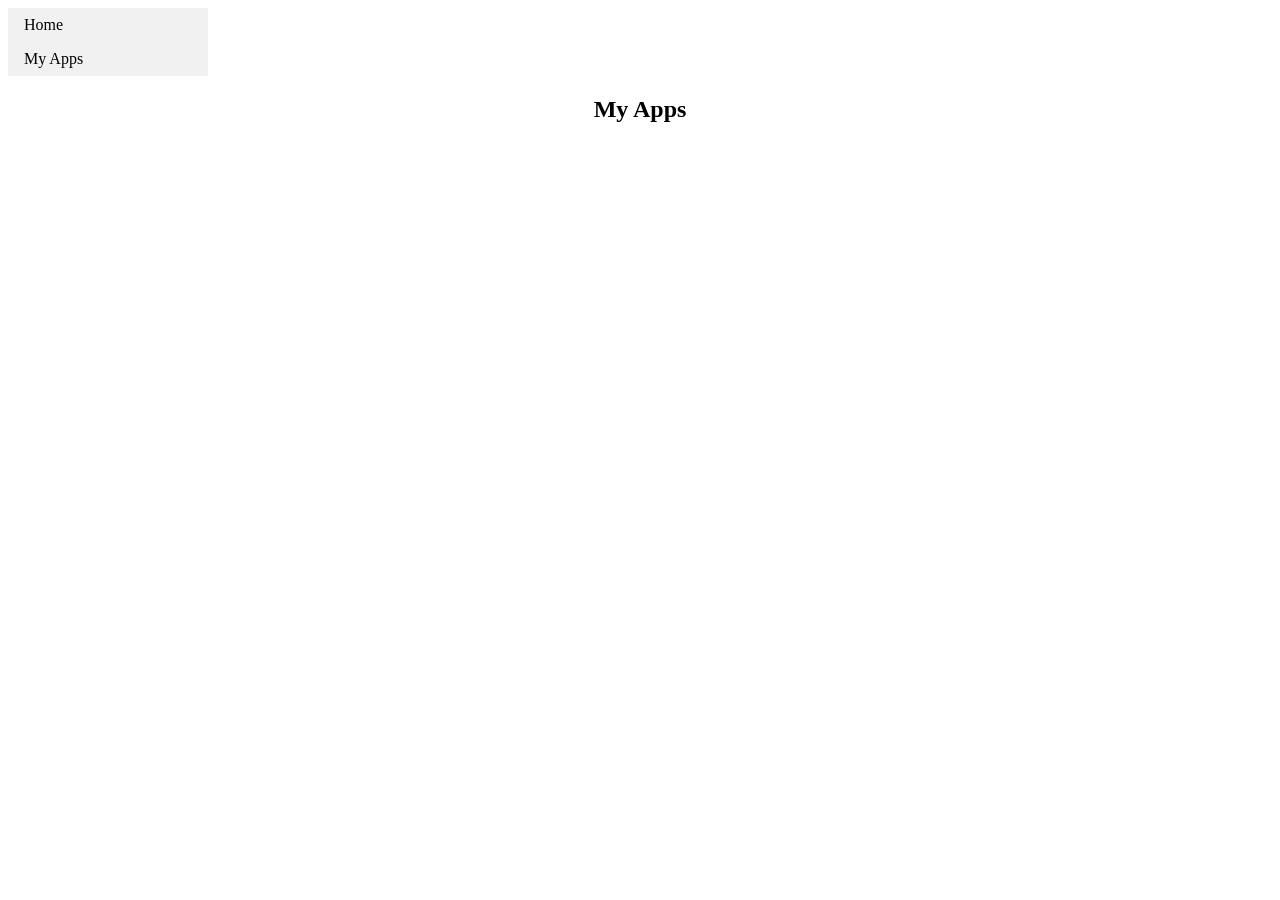
==== index.html @ ef07d5fc "Update index.html" ====
<!doctype html>
<html>
<head>
<meta charset="utf-8">
<title>myapps.html</title>
<link href="style.css" rel="stylesheet" type="text/css">
</head>

<body>
	<ul>
  <li><a href="index.html">Home</a></li>
  <li><a href="myapps.html">My Apps</a></li>
</ul>

	<center>
	<h2>My Apps</h2>
	<iframe width="392" height="620" style="border: 0px;" src="https://studio.code.org/projects/applab/kfguk6b1WEgnwNKKvmQPXJtC5X2AwD-3IhYrRd6oh-k/embed?nosource"></iframe>
	<iframe width="392" height="620" style="border: 0px;" src="https://studio.code.org/projects/applab/heZOo1xKW5ZBArMXn2cJonkM210A16OYVn2r54Eygqn/embed?nosource"></iframe>
	<iframe width="392" height="620" style="border: 0px;" src="https://studio.code.org/projects/applab/CwbF5goO_PRjttwt8PLXRSX5SixWo2sImJ0aN0dkFs2/embed?nosource"></iframe>
	</center>
	<style>
ul {
  list-style-type: none;
  margin: 0;
  padding: 0;
  width: 200px;
  background-color: #f1f1f1;
}

li a {
  display: block;
  color: black;
  padding: 8px 16px;
  text-decoration: none;
}

/* Change the link and background color on hover */
li a:hover {
  background-color: #94D1BE;
  color: white;
}
li a.active {
  background-color: #94D1BE;
  color: white;
}
</style>
</body>
</html>
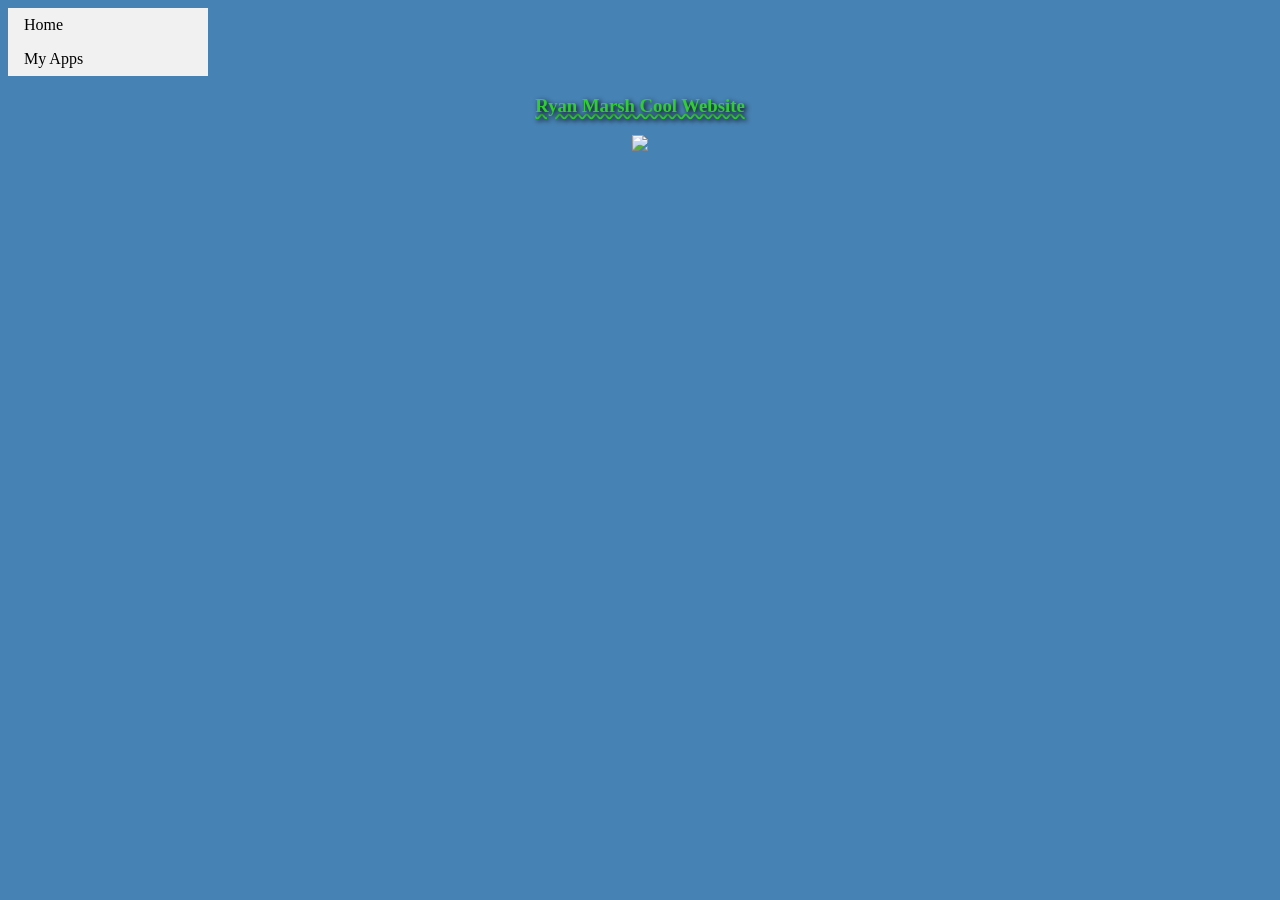
==== commit 94110f00: "Update index.html" ====
--- a/index.html
+++ b/index.html
@@ -2,21 +2,20 @@
 <html>
 <head>
 <meta charset="utf-8">
-<title>myapps.html</title>
+<title>Ryan Marsh's Website</title>
 <link href="style.css" rel="stylesheet" type="text/css">
 </head>
 
 <body>
+	<nav>
 	<ul>
   <li><a href="index.html">Home</a></li>
   <li><a href="myapps.html">My Apps</a></li>
 </ul>
-
+</nav>
 	<center>
-	<h2>My Apps</h2>
-	<iframe width="392" height="620" style="border: 0px;" src="https://studio.code.org/projects/applab/kfguk6b1WEgnwNKKvmQPXJtC5X2AwD-3IhYrRd6oh-k/embed?nosource"></iframe>
-	<iframe width="392" height="620" style="border: 0px;" src="https://studio.code.org/projects/applab/heZOo1xKW5ZBArMXn2cJonkM210A16OYVn2r54Eygqn/embed?nosource"></iframe>
-	<iframe width="392" height="620" style="border: 0px;" src="https://studio.code.org/projects/applab/CwbF5goO_PRjttwt8PLXRSX5SixWo2sImJ0aN0dkFs2/embed?nosource"></iframe>
+	<h3> Ryan Marsh Cool Website </h3>
+	<img src="https://troystropics.com/wp-content/uploads/2022/04/florida-palm-trees-.png">
 	</center>
 	<style>
 ul {
@@ -37,7 +36,7 @@
 /* Change the link and background color on hover */
 li a:hover {
   background-color: #94D1BE;
-  color: white;
+  color: darkblue;
 }
 li a.active {
   background-color: #94D1BE;
@@ -47,9 +46,3 @@
 </body>
 </html>
 
-
-
-
-
-
-
--- a/style.css
+++ b/style.css
@@ -0,0 +1,29 @@
+@charset "utf-8";
+
+body {
+	background-color: steelblue
+}
+
+img {
+	width: 200px
+}
+
+img:hover {
+	border: double green 8px;
+	border-radius: 100%;
+	width: 300px;
+}
+
+
+h3 {
+  color: limegreen;
+  text-shadow: 2px 2px 5px black;
+  text-decoration: wavy underline;
+}
+h2 {
+	color: limegreen;
+	text-shadow: 2px 2px 5px black;
+	text-decoration: wavy underline;
+}
+
+
